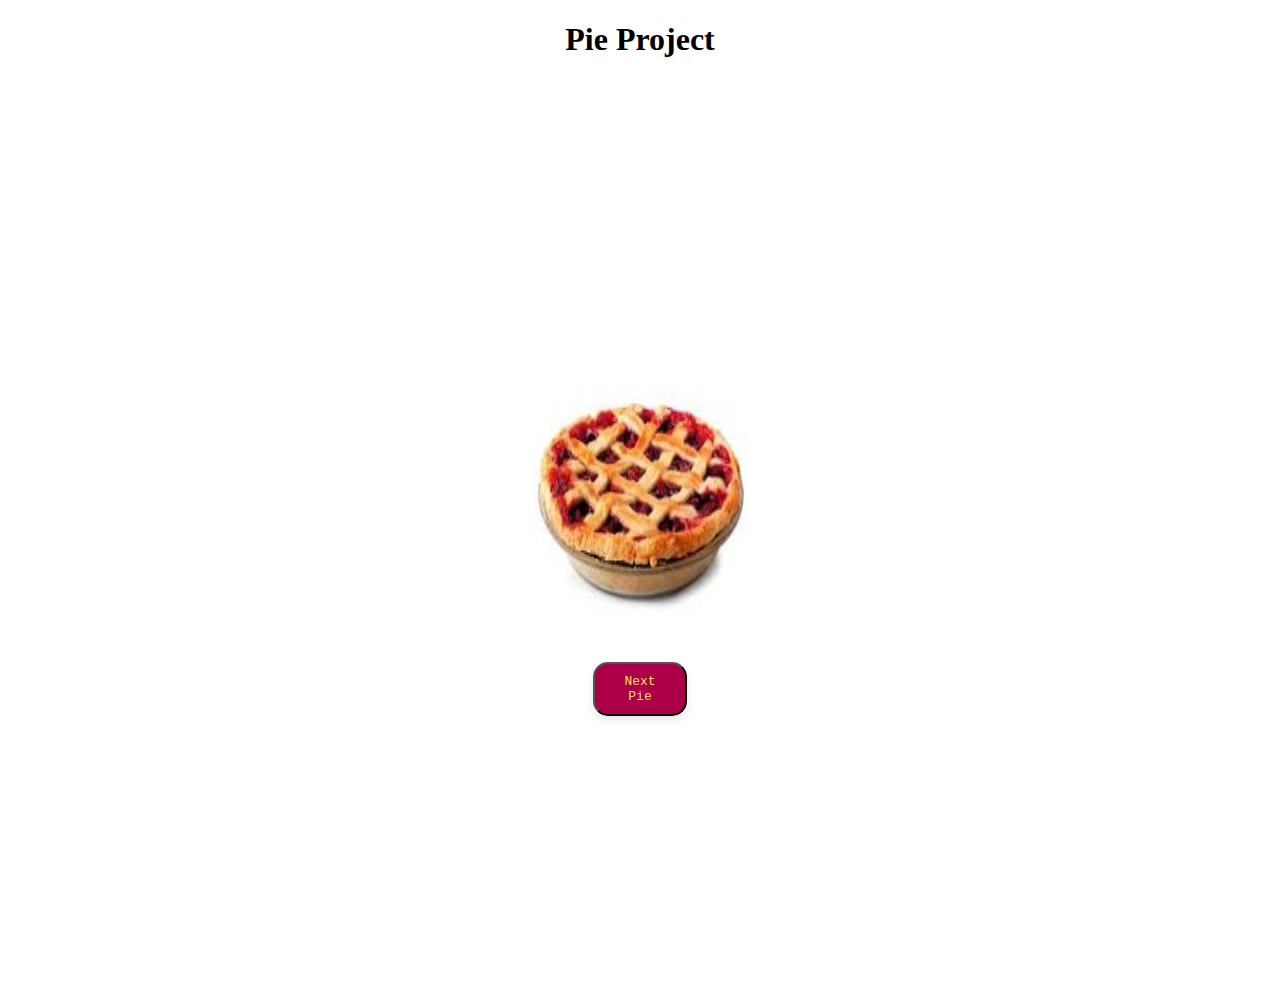
==== index.html @ 32d41b70 "Timer" ====
<!DOCTYPE html>
<html lang="en">
<head>
    <meta charset="UTF-8">
    <meta name="viewport" content="width=device-width, initial-scale=1.0">
    <title>Pie Project</title>
    <link rel="stylesheet" href="css/site.css">
    <script src="https://code.jquery.com/jquery-3.7.1.min.js"></script>
    <script src="js/site.js" defer></script>


</head>
<body>
    <main id="content">
     

       
        <h1 style="text-align:center;">Pie Project</h1>

    </main>


    <div class="container">
        <div class="center2">
            <img src="./img/placeholder.jpg" alt="placeholder pie" width="215px" height="298px" id="pie-image">
        </div>


        <div class="center1">
            <button onclick="nextPie()">Next Pie</button>
        </div>
        <!-- Initially hidden pie description -->
        <div class="box" id="pie-description" style="display: none;">
            <h1 id="pie-name"></h1>
            <h2>Ingredients:</h2>
            <ul id="pie-ingredients"></ul>
            <h2>Directions:</h2>
            <p id="pie-directions"></p>
        </div>
    </div>

    <div class="timer">
        <div id="days"></div>
        <div id="hours"></div>
        <div id="minutes"></div>
        <div id="seconds"></div>
      </div>

</body>
---- css/site.css ----
/* Container Styling */
.container {
  position: relative;
  height: 100vh; /* Full viewport height */
  display: flex;
  flex-direction: column;
  justify-content: center;
  align-items: center;
  text-align: center;
}


/* Centering Content (Button) */
.center1 {
  display: flex;
  flex-direction: column;
  align-items: center;
  margin: 10px 0; /* Adjust spacing as needed */
}

/* Centering Image */
.center2 {
  display: flex;
  justify-content: center;
  margin: 10px 0; /* Adjust spacing as needed */
}






/* Description Box */
.box {
  border: 5px solid black;
  padding: 10px;
  max-height: 200px;
  overflow-y: auto;
  width: 600px;
  background: #fff; /* Optional: Background for the box */
  margin-top: 20px; /* Adjust to avoid overlap */
}

/* Button Styling */
button {









  display: inline-block;
  max-width: 80%; /* More room for button text */
  margin: 5px; /* Adjust margins */
  padding: 10px 20px; /* Adjust padding for better click area */
  border-radius: 15px;
  background-color: rgb(171, 0, 71);
  color: rgb(255, 222, 104);
  font-family: monospace;
  font-size: 1em;
  box-shadow: 0 4px 8px rgba(0, 0, 0, 0.1); /* Subtle shadow for style */
  cursor: pointer;
  transition: background-color 0.3s ease;
}

button:hover {
  background-color: rgb(140, 0, 55); /* Slightly darker hover effect */
}

/* Adjust the Absolute Centering */
.center2,
.center1 {
  position: static; /* Avoid using absolute where possible */
  transform: none;  /* Remove translation adjustments */
}





@import url(https://fonts.googleapis.com/css?family=Covered+By+Your+Grace);

#seconds {
  font-size: 50px;
  color: #abcd58;
}



.timer {
  
  text-align: center;
  font-family: 'Covered By Your Grace', cursive;
  background: #ffffff;
  top: 310px;
  left: 750px;
  position: absolute;
}
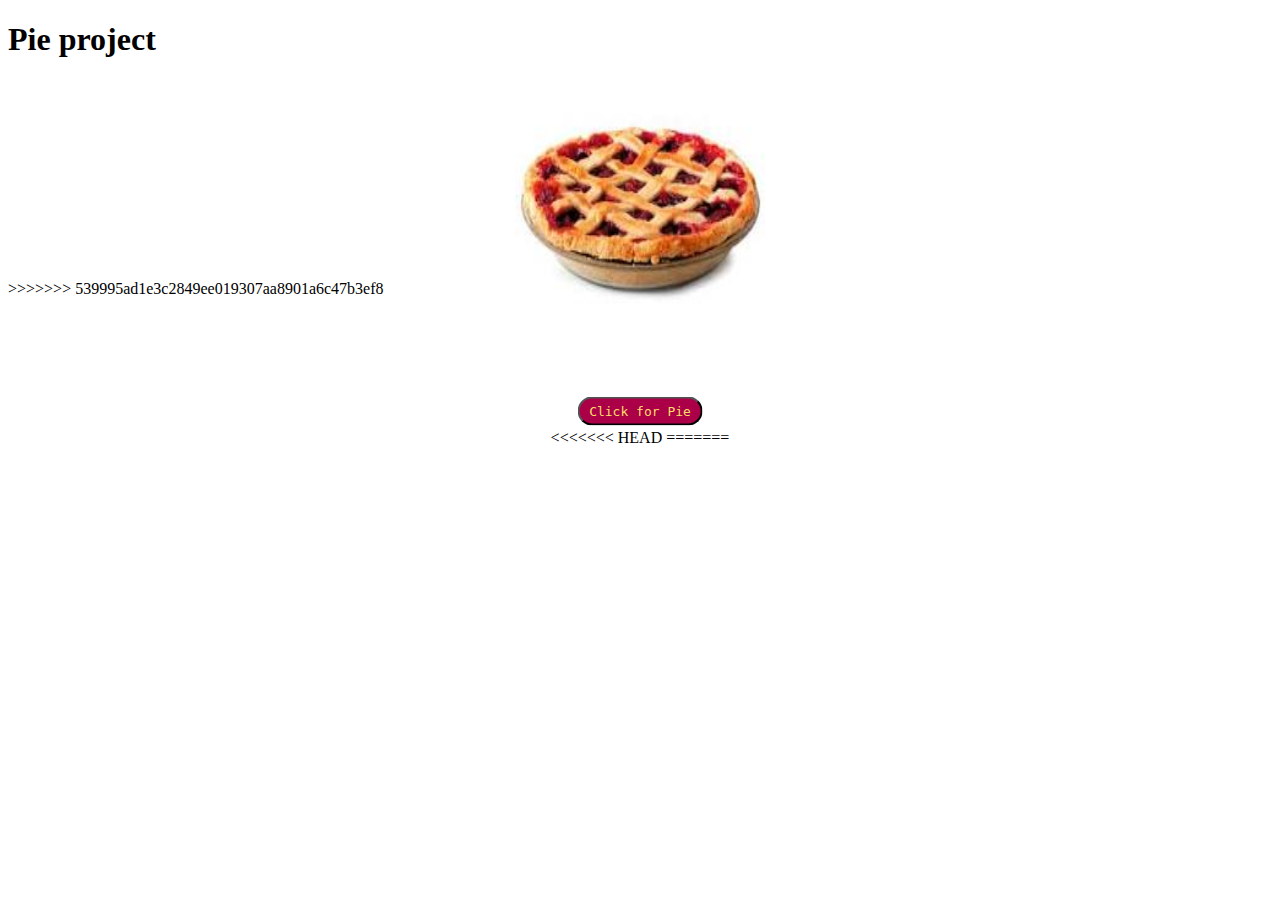
==== commit 0f6e4605: "e" ====
--- a/index.html
+++ b/index.html
@@ -1,51 +1,110 @@
-
 <!DOCTYPE html>
-<html lang="en">
 <head>
-    <meta charset="UTF-8">
-    <meta name="viewport" content="width=device-width, initial-scale=1.0">
-    <title>Pie Project</title>
+    <title>Pie project</title>
     <link rel="stylesheet" href="css/site.css">
-    <script src="https://code.jquery.com/jquery-3.7.1.min.js"></script>
-    <script src="js/site.js" defer></script>
-
-
+    <script
+	 src="https://code.jquery.com/jquery-3.7.1.min.js"></script>
+	<script src="js/site.js" DEFER></script>
+    
 </head>
 <body>
-    <main id="content">
-     
-
-       
-        <h1 style="text-align:center;">Pie Project</h1>
-
-    </main>
-
-
+<main id=content>
+    <h1>Pie project</h1>
+</main>
+<body> 
+    
     <div class="container">
         <div class="center2">
-            <img src="./img/placeholder.jpg" alt="placeholder pie" width="215px" height="298px" id="pie-image">
+    <img src="./img/placeholder.jpg" alt="placeholderpie"
+    width="215px" height="298px">
+    </div>
+    
+    <!--To add more pies duplicate the pie div below and put it under a different pie div. Make sure to change the ID to whatever 
+    the pie is called. In Java add a new string with the ID name into the list.
+    <div class="box" id="description" style="display:none;">
+                <h1> NME OF PIE</h1>
+                <h2>Ingredients:</h2>
+                <ul>
+                <li></li>
+                <li></li>
+                <li></li>
+                <li></li>
+                <li></li>
+                <li></li>
+                <li></li>
+                <li></li>
+                <li></li>
+                <li></li>
+            </ul>
+                <h2>Directions:</h2>
+                </div>-->
+        <div class="container">
+        <div class="center1">
+            <button onclick="toggleDescription()">Click for Pie</button>
+<<<<<<< HEAD
+            <div class="box" id="description" style="display:none;">* just an example*  Snickers Pie (from food network)
+                <ul id="myList">
+              Ingredients:
+                Six 1.56-ounce Snickers® candy bars, roughly chopped (about 2 cups), plus more for garnish
+                6 tablespoons unsalted butter, cubed
+                One 9-ounce package chocolate wafer cookies
+                1/2 cup dulce de leche
+                1/2 cup hot fudge sauce, warmed
+                1 cup crunchy peanut butter
+                One 8-ounce package cream cheese, at room temperature
+                1 cup confectioners' sugar
+                1 cup heavy cream
+                1/2 cup salted roasted peanuts, chopped
+                Directions:
+=======
+            <div class="box" id="Snickers" style="display:none;">* just an example* 
+                <h1>Snickers Pie (from food network)</h1>
+                <h2>Ingredients:</h2>
+                <ul>
+                <li> Six 1.56-ounce Snickers® candy bars, roughly chopped (about 2 cups), plus more for garnish</li>
+                <li>6 tablespoons unsalted butter, cubed</li>
+                <li>One 9-ounce package chocolate wafer cookies</li>
+                <li> 1/2 cup dulce de leche</li>
+                <li>1/2 cup hot fudge sauce, warmed</li>
+                <li>1 cup crunchy peanut butter</li>
+                <li>One 8-ounce package cream cheese, at room temperature</li>
+                <li>1 cup confectioners' sugar</li>
+                <li>1 cup heavy cream</li>
+                <li>1/2 cup salted roasted peanuts, chopped</li>
+            </ul>
+                <h2>Directions:</h2>
+>>>>>>> 539995ad1e3c2849ee019307aa8901a6c47b3ef8
+                Preheat the oven to 350 degrees F.
+                For the crust: Melt 1 cup of the candy bars with the butter in a small saucepan over medium heat, whisking frequently, about 4 minutes.
+                Pulse the cookies in a food processor to fine crumbs. Drizzle in the candy mixture until the crumbs are completely coated. Firmly press the crumb mixture into the bottom and up the side of a 9-inch deep-dish pie plate. Bake until the crust is set, 10 to 12 minutes. Spread the dulce de leche over the warm crust with an offset spatula then drizzle with 1/4 cup hot fudge; set aside.
+                For the filling: Beat the peanut butter, cream cheese and sugar in a large bowl with an electric mixer on medium speed until combined. Whip the cream in a medium bowl with an electric mixer on medium speed until stiff peaks form. Fold the whipped cream into the peanut butter mixture until combined. Fold in the remaining 1 cup chopped candy bars. Pour the filling into the crust, evening out the top with a spatula. Drizzle with the remaining 1/4 cup hot fudge sauce.
+                Make a decorative ring around the edge of the pie (do not cover the crust) with more chopped candy bars, overlapping them slightly. Inside that ring, make a second ring with the chopped peanuts. Chill until set, at least 4 hours and up to overnight.
+<<<<<<< HEAD
+            </li>  
+            </div>
+            </ul>
         </div>
-
-
-        <div class="center1">
-            <button onclick="nextPie()">Next Pie</button>
-        </div>
-        <!-- Initially hidden pie description -->
-        <div class="box" id="pie-description" style="display: none;">
-            <h1 id="pie-name"></h1>
-            <h2>Ingredients:</h2>
-            <ul id="pie-ingredients"></ul>
-            <h2>Directions:</h2>
-            <p id="pie-directions"></p>
-        </div>
-    </div>
-
-    <div class="timer">
-        <div id="days"></div>
-        <div id="hours"></div>
-        <div id="minutes"></div>
-        <div id="seconds"></div>
+=======
+                </div>
+            <div class="box" id="Pie" style="display:none;">
+                    <h1> Pretend this is another pie</h1>
+                    <h2>Ingredients:</h2>
+                    <ul>
+                    <li></li>
+                    <li></li>
+                    <li></li>
+                    <li></li>
+                    <li></li>
+                    <li></li>
+                    <li></li>
+                    <li></li>
+                    <li></li>
+                    <li></li>
+                </ul>
+                    <h2>Directions:</h2>
+                    </div>
       </div>
-
+>>>>>>> 539995ad1e3c2849ee019307aa8901a6c47b3ef8
 </body>
-
+</body>
+</html>--- a/css/site.css
+++ b/css/site.css
@@ -1,101 +1,57 @@
-/* Container Styling */
-.container {
-  position: relative;
-  height: 100vh; /* Full viewport height */
-  display: flex;
-  flex-direction: column;
-  justify-content: center;
-  align-items: center;
-  text-align: center;
-}
 
+.container { 
+    height: 200px;
+    position: relative;
+  }
 
-/* Centering Content (Button) */
-.center1 {
-  display: flex;
-  flex-direction: column;
-  align-items: center;
-  margin: 10px 0; /* Adjust spacing as needed */
-}
+  .center1 {
+    display: flex;
+    flex-direction: column;
+    align-items: center;
+    margin: 0;
+    position: absolute;
+    top: 170%;
+    left: 50%;
+    -ms-transform: translate(-50%, -50%);
+    transform: translate(-50%, -50%);
+  }
 
-/* Centering Image */
-.center2 {
-  display: flex;
-  justify-content: center;
-  margin: 10px 0; /* Adjust spacing as needed */
-}
+  .center2 {
+    margin: 0;
+    position: absolute;
+    top: 60%;
+    left: 50%;
+    -ms-transform: translate(-50%, -50%);
+    transform: translate(-50%, -50%);
+  }
 
-
-
-
-
-
-/* Description Box */
-.box {
-  border: 5px solid black;
-  padding: 10px;
-  max-height: 200px;
-  overflow-y: auto;
-  width: 600px;
-  background: #fff; /* Optional: Background for the box */
-  margin-top: 20px; /* Adjust to avoid overlap */
-}
-
-/* Button Styling */
-button {
-
-
-
-
-
-
-
-
-
+  .box {
+    border: 5px solid black;
+    position: absolute;
+    top: 190%;
+    padding: 10px;
+    max-height: 200px;
+    overflow-y: auto;
+    width: 600px;
+ }
+  
+ button {
   display: inline-block;
-  max-width: 80%; /* More room for button text */
-  margin: 5px; /* Adjust margins */
-  padding: 10px 20px; /* Adjust padding for better click area */
+  max-width: 77%;
+  margin: 3px;
+  padding: 5px 10px;
   border-radius: 15px;
   background-color: rgb(171, 0, 71);
   color: rgb(255, 222, 104);
-  font-family: monospace;
-  font-size: 1em;
-  box-shadow: 0 4px 8px rgba(0, 0, 0, 0.1); /* Subtle shadow for style */
-  cursor: pointer;
-  transition: background-color 0.3s ease;
-}
+  font-family:monospace;
+  font-size: 1.0em;
+  box-decoration-break:slice;
 
-button:hover {
-  background-color: rgb(140, 0, 55); /* Slightly darker hover effect */
-}
-
-/* Adjust the Absolute Centering */
-.center2,
-.center1 {
-  position: static; /* Avoid using absolute where possible */
-  transform: none;  /* Remove translation adjustments */
-}
+ }
 
 
-
-
-
-@import url(https://fonts.googleapis.com/css?family=Covered+By+Your+Grace);
-
-#seconds {
-  font-size: 50px;
-  color: #abcd58;
-}
-
-
-
-.timer {
+ img {
+  height: 250px;
+  width: 250px;
   
-  text-align: center;
-  font-family: 'Covered By Your Grace', cursive;
-  background: #ffffff;
-  top: 310px;
-  left: 750px;
-  position: absolute;
-}+   }
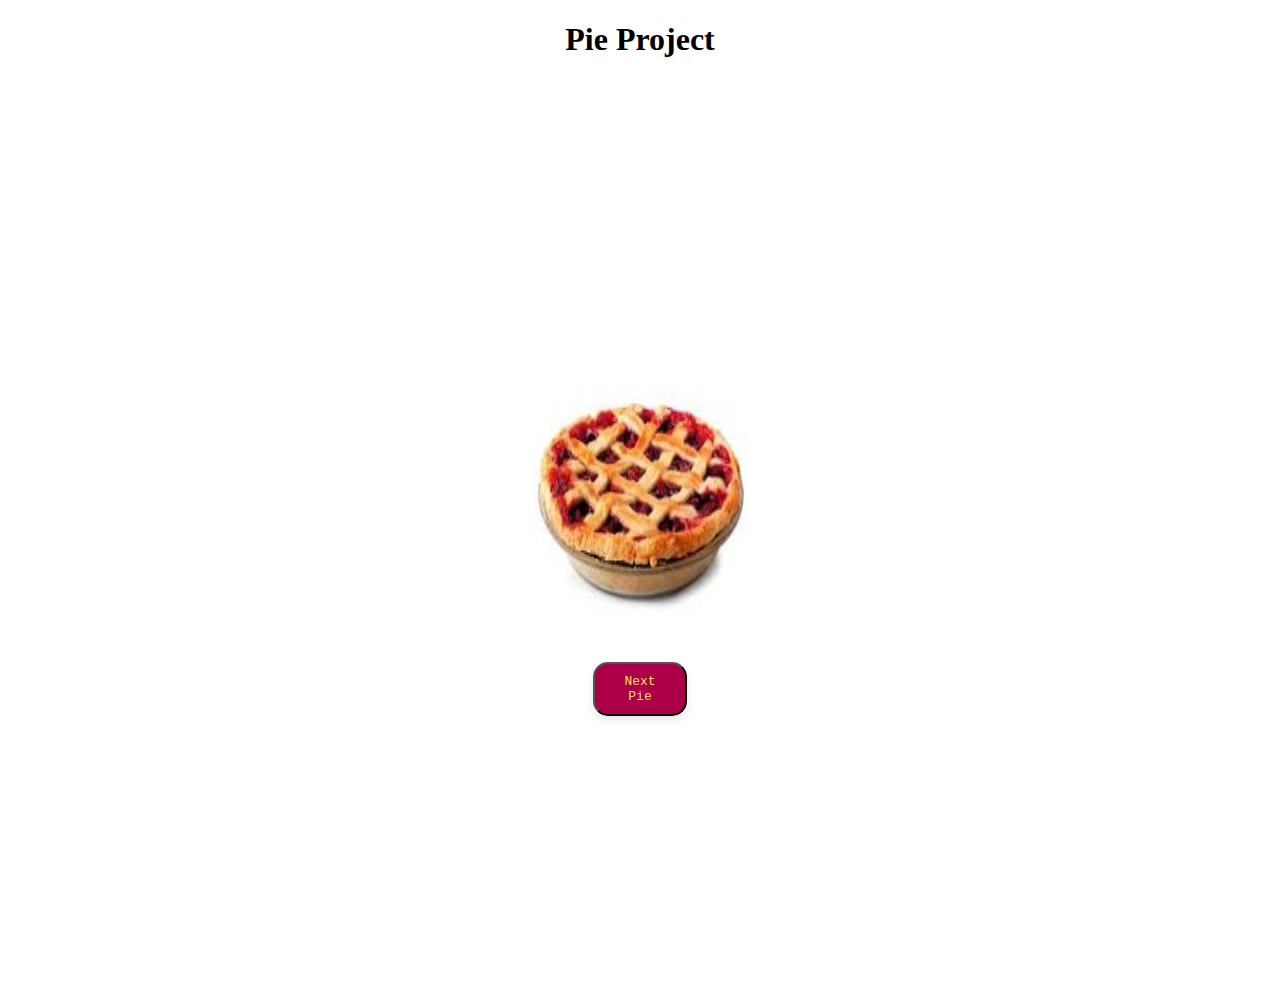
==== commit ae2a6f16: "a" ====
--- a/index.html
+++ b/index.html
@@ -1,110 +1,55 @@
 <!DOCTYPE html>
+<html lang="en">
 <head>
-    <title>Pie project</title>
+
+
     <link rel="stylesheet" href="css/site.css">
-    <script
-	 src="https://code.jquery.com/jquery-3.7.1.min.js"></script>
-	<script src="js/site.js" DEFER></script>
-    
+    <script src="https://code.jquery.com/jquery-3.7.1.min.js"></script>
+    <script src="js/site.js" defer></script>
+
+
 </head>
 <body>
-<main id=content>
-    <h1>Pie project</h1>
-</main>
-<body> 
-    
+    <main id="content">
+     
+        <h1 style="text-align:center;">Pie Project</h1>
+
+    </main>
+
+
     <div class="container">
         <div class="center2">
-    <img src="./img/placeholder.jpg" alt="placeholderpie"
-    width="215px" height="298px">
+            <img src="./img/placeholder.jpg" alt="placeholder pie" width="215px" height="298px" id="pie-image">
+        </div>
+
+
+
+
+
+
+
+        <div class="center1">
+            <button onclick="nextPie()">Next Pie</button>
+        </div>
+        <!-- Initially hidden pie description -->
+        <div class="box" id="pie-description" style="display: none;">
+            <h1 id="pie-name"></h1>
+            <h2>Ingredients:</h2>
+            <ul id= "pie-ingredients"></ul>
+            <h2>Directions:</h2>
+            <p id="pie-directions"></p>
+
+
+            
+        </div>
+        
     </div>
-    
-    <!--To add more pies duplicate the pie div below and put it under a different pie div. Make sure to change the ID to whatever 
-    the pie is called. In Java add a new string with the ID name into the list.
-    <div class="box" id="description" style="display:none;">
-                <h1> NME OF PIE</h1>
-                <h2>Ingredients:</h2>
-                <ul>
-                <li></li>
-                <li></li>
-                <li></li>
-                <li></li>
-                <li></li>
-                <li></li>
-                <li></li>
-                <li></li>
-                <li></li>
-                <li></li>
-            </ul>
-                <h2>Directions:</h2>
-                </div>-->
-        <div class="container">
-        <div class="center1">
-            <button onclick="toggleDescription()">Click for Pie</button>
-<<<<<<< HEAD
-            <div class="box" id="description" style="display:none;">* just an example*  Snickers Pie (from food network)
-                <ul id="myList">
-              Ingredients:
-                Six 1.56-ounce Snickers® candy bars, roughly chopped (about 2 cups), plus more for garnish
-                6 tablespoons unsalted butter, cubed
-                One 9-ounce package chocolate wafer cookies
-                1/2 cup dulce de leche
-                1/2 cup hot fudge sauce, warmed
-                1 cup crunchy peanut butter
-                One 8-ounce package cream cheese, at room temperature
-                1 cup confectioners' sugar
-                1 cup heavy cream
-                1/2 cup salted roasted peanuts, chopped
-                Directions:
-=======
-            <div class="box" id="Snickers" style="display:none;">* just an example* 
-                <h1>Snickers Pie (from food network)</h1>
-                <h2>Ingredients:</h2>
-                <ul>
-                <li> Six 1.56-ounce Snickers® candy bars, roughly chopped (about 2 cups), plus more for garnish</li>
-                <li>6 tablespoons unsalted butter, cubed</li>
-                <li>One 9-ounce package chocolate wafer cookies</li>
-                <li> 1/2 cup dulce de leche</li>
-                <li>1/2 cup hot fudge sauce, warmed</li>
-                <li>1 cup crunchy peanut butter</li>
-                <li>One 8-ounce package cream cheese, at room temperature</li>
-                <li>1 cup confectioners' sugar</li>
-                <li>1 cup heavy cream</li>
-                <li>1/2 cup salted roasted peanuts, chopped</li>
-            </ul>
-                <h2>Directions:</h2>
->>>>>>> 539995ad1e3c2849ee019307aa8901a6c47b3ef8
-                Preheat the oven to 350 degrees F.
-                For the crust: Melt 1 cup of the candy bars with the butter in a small saucepan over medium heat, whisking frequently, about 4 minutes.
-                Pulse the cookies in a food processor to fine crumbs. Drizzle in the candy mixture until the crumbs are completely coated. Firmly press the crumb mixture into the bottom and up the side of a 9-inch deep-dish pie plate. Bake until the crust is set, 10 to 12 minutes. Spread the dulce de leche over the warm crust with an offset spatula then drizzle with 1/4 cup hot fudge; set aside.
-                For the filling: Beat the peanut butter, cream cheese and sugar in a large bowl with an electric mixer on medium speed until combined. Whip the cream in a medium bowl with an electric mixer on medium speed until stiff peaks form. Fold the whipped cream into the peanut butter mixture until combined. Fold in the remaining 1 cup chopped candy bars. Pour the filling into the crust, evening out the top with a spatula. Drizzle with the remaining 1/4 cup hot fudge sauce.
-                Make a decorative ring around the edge of the pie (do not cover the crust) with more chopped candy bars, overlapping them slightly. Inside that ring, make a second ring with the chopped peanuts. Chill until set, at least 4 hours and up to overnight.
-<<<<<<< HEAD
-            </li>  
-            </div>
-            </ul>
-        </div>
-=======
-                </div>
-            <div class="box" id="Pie" style="display:none;">
-                    <h1> Pretend this is another pie</h1>
-                    <h2>Ingredients:</h2>
-                    <ul>
-                    <li></li>
-                    <li></li>
-                    <li></li>
-                    <li></li>
-                    <li></li>
-                    <li></li>
-                    <li></li>
-                    <li></li>
-                    <li></li>
-                    <li></li>
-                </ul>
-                    <h2>Directions:</h2>
-                    </div>
+
+    <div class="timer">
+        <div id="days"></div>
+        <div id="hours"></div>
+        <div id="minutes"></div>
+        <div id="seconds"></div>
       </div>
->>>>>>> 539995ad1e3c2849ee019307aa8901a6c47b3ef8
-</body>
-</body>
-</html>+
+</body>--- a/css/site.css
+++ b/css/site.css
@@ -1,57 +1,88 @@
 
-.container { 
-    height: 200px;
-    position: relative;
-  }
+/* Container Styling */
+.container {
+  position: relative;
+  height: 100vh; /* Full viewport height */
+  display: flex;
+  flex-direction: column;
+  justify-content: center;
+  align-items: center;
+  text-align: center;
+}
 
-  .center1 {
-    display: flex;
-    flex-direction: column;
-    align-items: center;
-    margin: 0;
-    position: absolute;
-    top: 170%;
-    left: 50%;
-    -ms-transform: translate(-50%, -50%);
-    transform: translate(-50%, -50%);
-  }
+/* Centering Content (Button) */
+.center1 {
+  display: flex;
+  flex-direction: column;
+  align-items: center;
+  margin: 10px 0; /* Adjust spacing as needed */
+}
 
-  .center2 {
-    margin: 0;
-    position: absolute;
-    top: 60%;
-    left: 50%;
-    -ms-transform: translate(-50%, -50%);
-    transform: translate(-50%, -50%);
-  }
+/* Centering Image */
+.center2 {
+  display: flex;
+  justify-content: center;
+  margin: 10px 0; /* Adjust spacing as needed */
+}
 
-  .box {
-    border: 5px solid black;
-    position: absolute;
-    top: 190%;
-    padding: 10px;
-    max-height: 200px;
-    overflow-y: auto;
-    width: 600px;
- }
-  
- button {
+
+
+
+
+
+/* Description Box */
+.box {
+  border: 5px solid black;
+  padding: 10px;
+  max-height: 200px;
+  overflow-y: auto;
+  width: 600px;
+  background: #fff; /* Optional: Background for the box */
+  margin-top: 20px; /* Adjust to avoid overlap */
+}
+
+/* Button Styling */
+button {
+
   display: inline-block;
-  max-width: 77%;
-  margin: 3px;
-  padding: 5px 10px;
+  max-width: 80%; /* More room for button text */
+  margin: 5px; /* Adjust margins */
+  padding: 10px 20px; /* Adjust padding for better click area */
   border-radius: 15px;
   background-color: rgb(171, 0, 71);
   color: rgb(255, 222, 104);
-  font-family:monospace;
-  font-size: 1.0em;
-  box-decoration-break:slice;
+  font-family: monospace;
+  font-size: 1em;
+  box-shadow: 0 4px 8px rgba(0, 0, 0, 0.1); /* Subtle shadow for style */
+  cursor: pointer;
+  transition: background-color 0.3s ease;
+}
 
- }
+button:hover {
+  background-color: rgb(140, 0, 55); /* Slightly darker hover effect */
+}
 
 
- img {
-  height: 250px;
-  width: 250px;
+.center1 {
+  position: static; /* Avoid using absolute where possible */
+  transform: none;  /* Remove translation adjustments */
+}
+
+@import url(https://fonts.googleapis.com/css?family=Covered+By+Your+Grace);
+
+#seconds {
+  font-size: 50px;
+  color: #abcd58;
+}
+
+
+
+.timer {
   
-   }
+  text-align: center;
+  font-family: 'Covered By Your Grace', cursive;
+  background: #ffffff;
+  top: 310px;
+  left: 750px;
+  position: absolute;
+}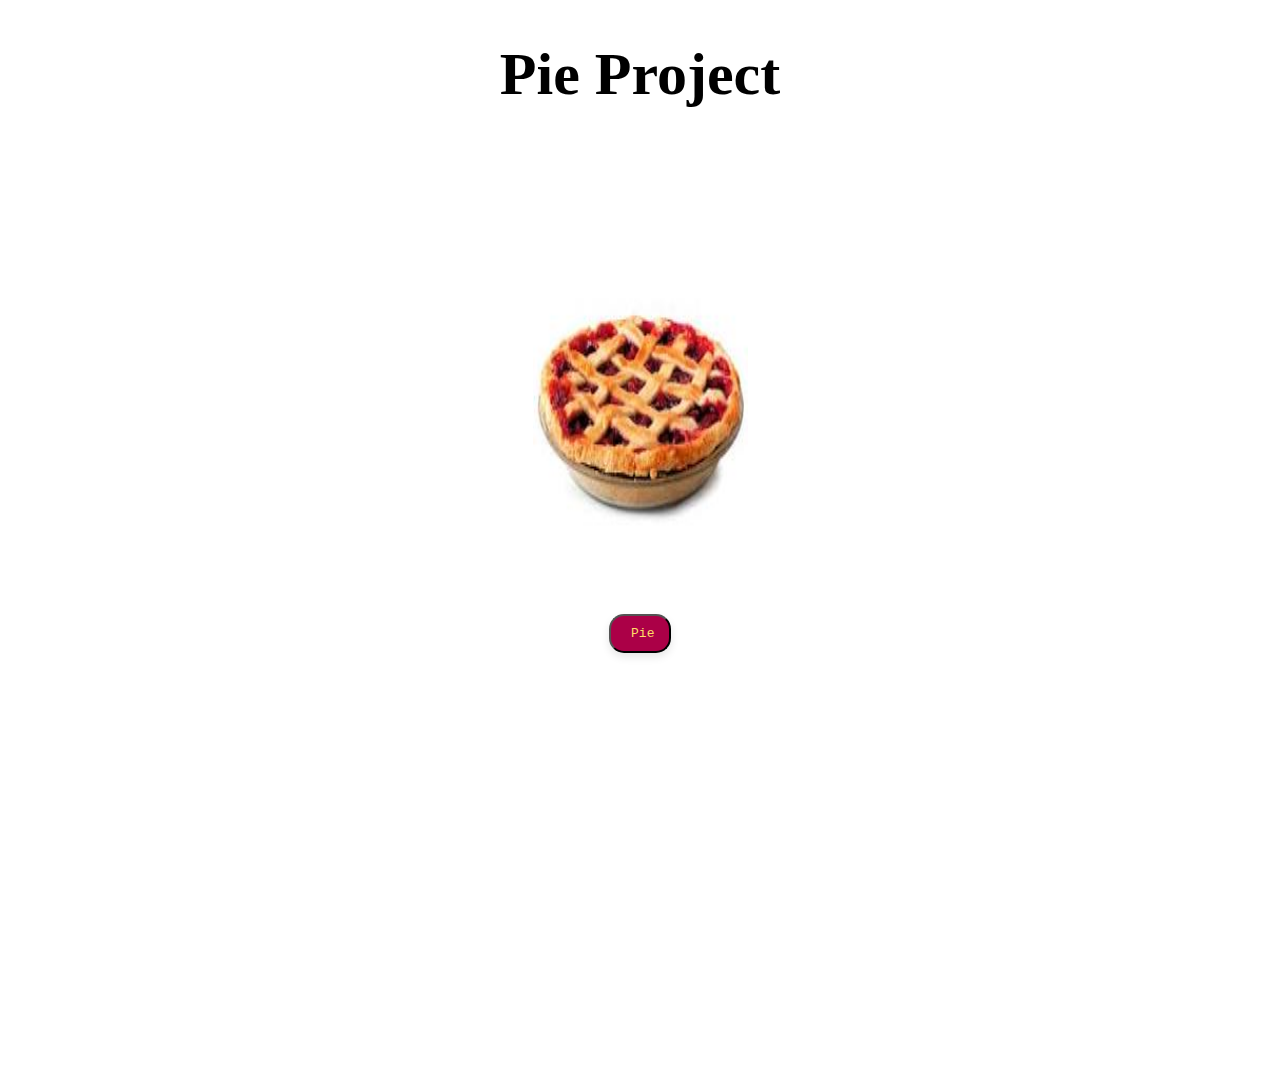
==== commit fee3b3d0: "button change" ====
--- a/index.html
+++ b/index.html
@@ -29,7 +29,8 @@
 
 
         <div class="center1">
-            <button onclick="nextPie()">Next Pie</button>
+            <button onclick="nextPie()"  value="Pie" id="change-text">Pie </button>
+           
         </div>
         <!-- Initially hidden pie description -->
         <div class="box" id="pie-description" style="display: none;">
@@ -38,7 +39,7 @@
             <ul id= "pie-ingredients"></ul>
             <h2>Directions:</h2>
             <p id="pie-directions"></p>
-
+            
 
             
         </div>
@@ -51,5 +52,5 @@
         <div id="minutes"></div>
         <div id="seconds"></div>
       </div>
-
+      
 </body>--- a/css/site.css
+++ b/css/site.css
@@ -8,6 +8,10 @@
   justify-content: center;
   align-items: center;
   text-align: center;
+}
+
+body {
+  background-color: inherit;
 }
 
 /* Centering Content (Button) */
@@ -22,13 +26,15 @@
 .center2 {
   display: flex;
   justify-content: center;
-  margin: 10px 0; /* Adjust spacing as needed */
+  margin: 50px 0; /* Adjust spacing as needed */
+  margin-top: -300px;
 }
+/* Lowering Title*/
+#content {
+  margin-bottom: 50px;
+  font-size: 30px;
 
-
-
-
-
+}
 
 /* Description Box */
 .box {
@@ -59,7 +65,7 @@
 }
 
 button:hover {
-  background-color: rgb(140, 0, 55); /* Slightly darker hover effect */
+  background-color: rgb(125, 0, 50); /* Slightly darker hover effect */
 }
 
 
@@ -71,8 +77,8 @@
 @import url(https://fonts.googleapis.com/css?family=Covered+By+Your+Grace);
 
 #seconds {
-  font-size: 50px;
-  color: #abcd58;
+  font-size: 90px;
+  color: inherit;
 }
 
 
@@ -81,8 +87,11 @@
   
   text-align: center;
   font-family: 'Covered By Your Grace', cursive;
-  background: #ffffff;
-  top: 310px;
-  left: 750px;
+  background: transparent;
+  top: 52%;
+  bottom: 25%;
+  left: 47%;
+  right: 50%;
   position: absolute;
+  margin-top: -125px;
 }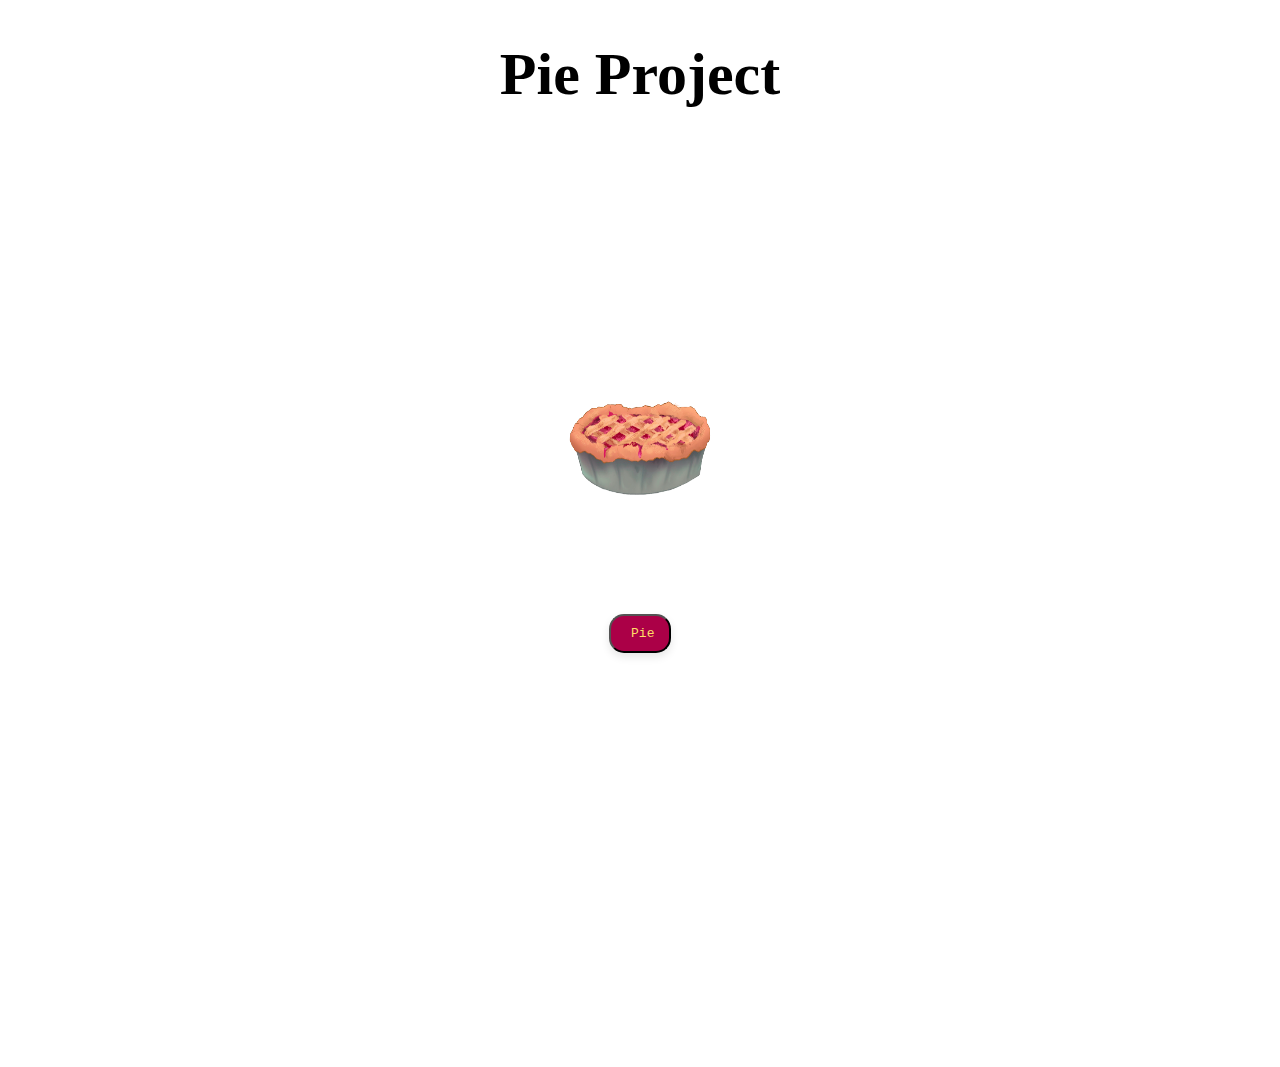
==== commit b116b4a4: "Replaced placeholder pie image" ====
--- a/index.html
+++ b/index.html
@@ -6,6 +6,7 @@
     <link rel="stylesheet" href="css/site.css">
     <script src="https://code.jquery.com/jquery-3.7.1.min.js"></script>
     <script src="js/site.js" defer></script>
+    <link rel="shortcut icon" type="image/x-icon" href="/img/normalpie.ico"/>
 
 
 </head>
@@ -19,7 +20,7 @@
 
     <div class="container">
         <div class="center2">
-            <img src="./img/placeholder.jpg" alt="placeholder pie" width="215px" height="298px" id="pie-image">
+            <img src="./img/openingpagepie.png" alt="placeholder pie" width="215px" height="298px" id="pie-image">
         </div>
 
 
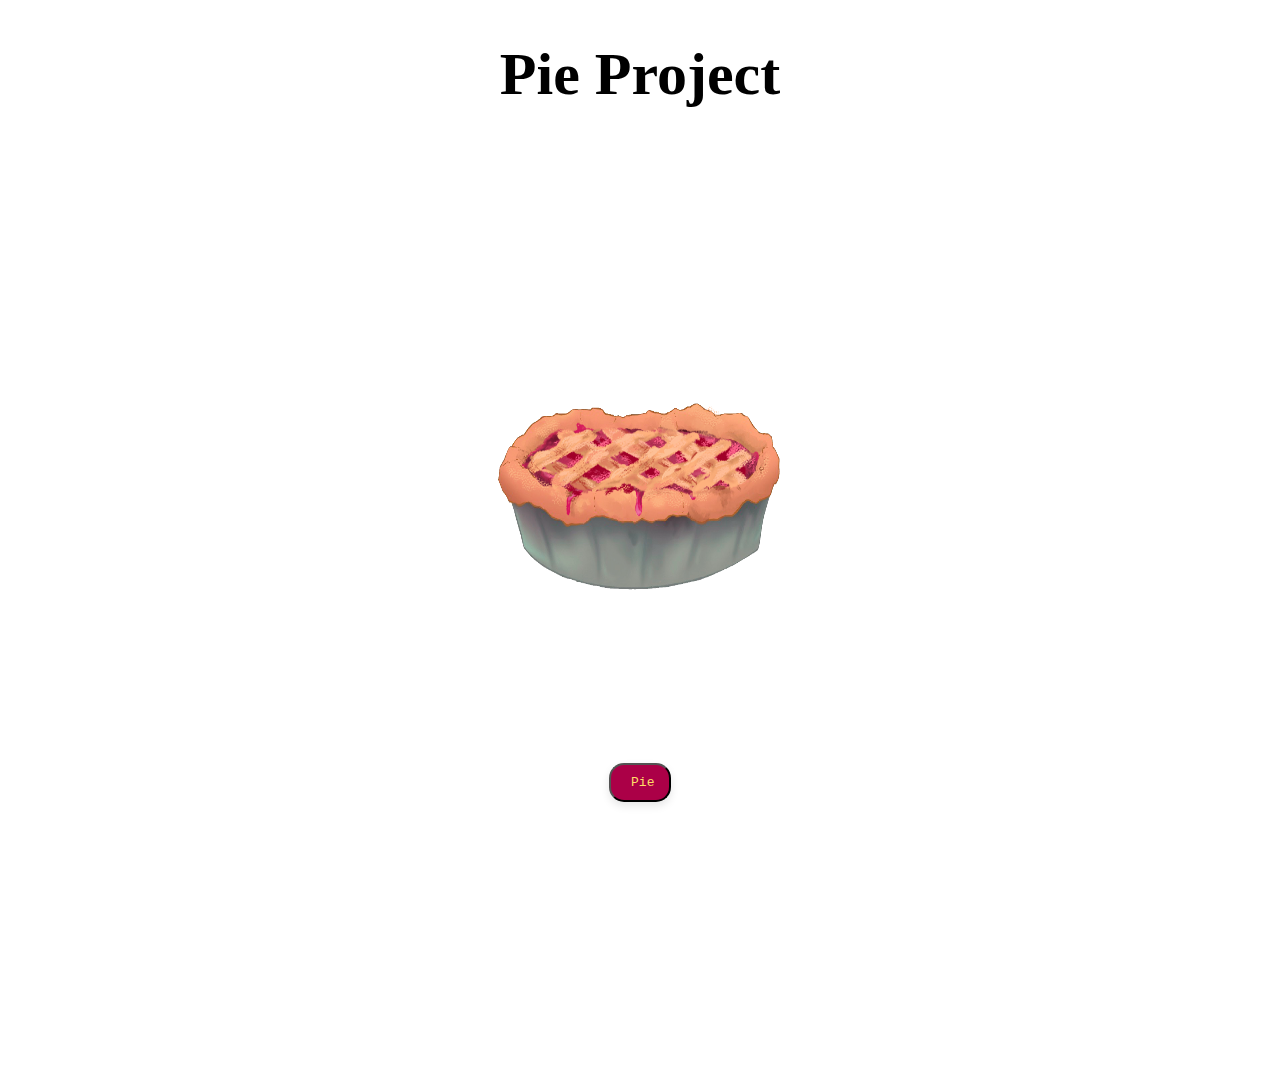
==== commit 1446f64d: "images are bigger and the timer is centered" ====
--- a/index.html
+++ b/index.html
@@ -20,7 +20,7 @@
 
     <div class="container">
         <div class="center2">
-            <img src="./img/openingpagepie.png" alt="placeholder pie" width="215px" height="298px" id="pie-image">
+            <img src="./img/openingpagepie.png" alt="placeholder pie" width="430px" height="596px" id="pie-image">
         </div>
 
 
--- a/css/site.css
+++ b/css/site.css
@@ -88,10 +88,15 @@
   text-align: center;
   font-family: 'Covered By Your Grace', cursive;
   background: transparent;
-  top: 52%;
+  top: 66%;
   bottom: 25%;
   left: 47%;
   right: 50%;
   position: absolute;
   margin-top: -125px;
+}
+
+.img {
+  width: 430px;
+  height: 595px;
 }